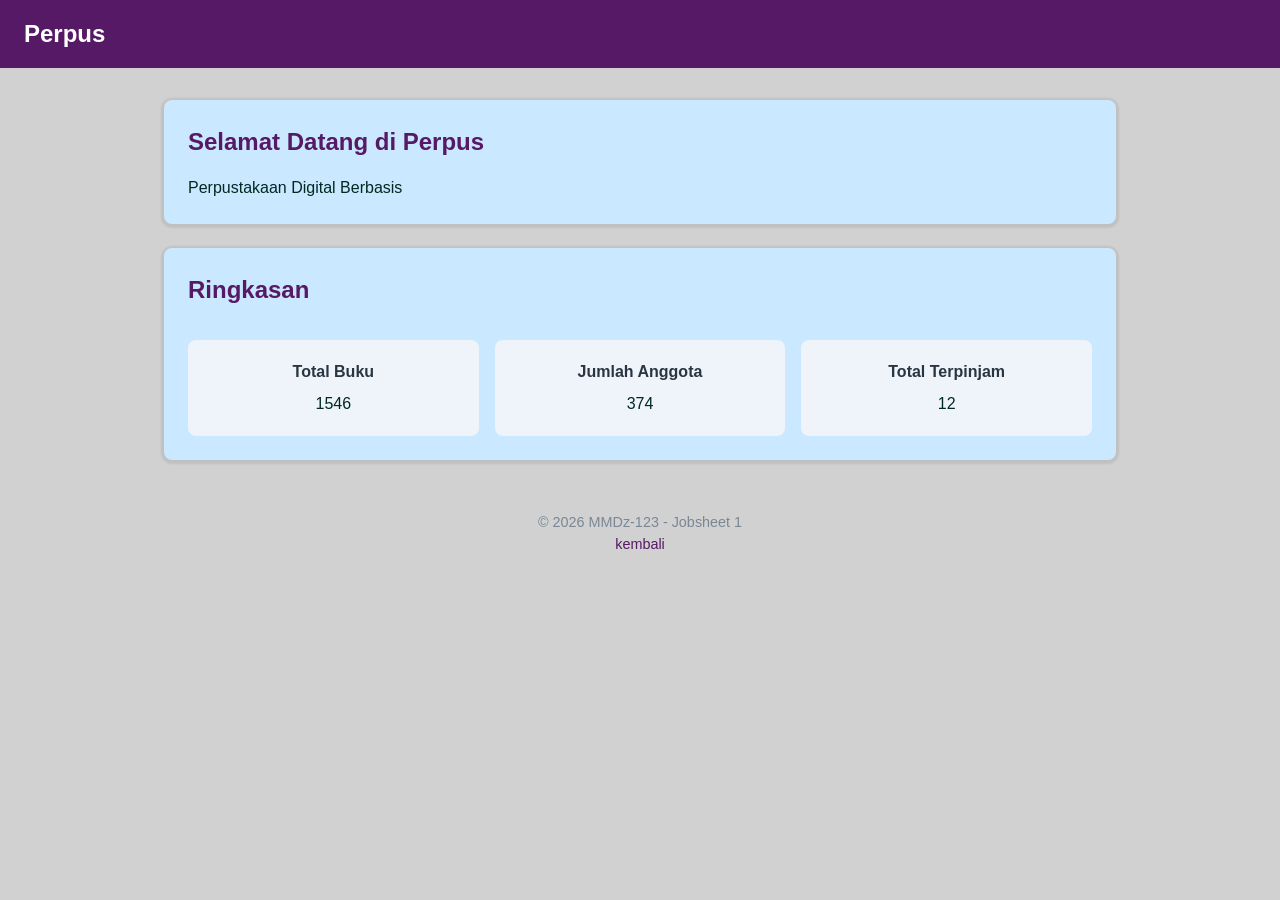
==== jobsheet-3/index.html @ a5fc5ec1 "jobsheet 3" ====
<!DOCTYPE html>
<html lang="id">
    <head>
        <link rel="stylesheet" href="assets/css/style.css">
        <meta name="viewport">
        <meta charset="UTF-8">
        <meta name="viewport" content="width=device-width, initial-scale=1">
        <title>
            Jobsheet2|beranda
        </title>
    </head>
    <body>
        <header>        
            <h1>Perpus</h1>
            <input type="checkbox" id="nav-toggle" class="nav-toggle">
            <label for="nav-toggle" class="nav-toggle-label">&#9776;</label>
            <nav>
                <ul>
                    <li><a href="index.html">Beranda</a></li>
                    <li><a href="buku/list.html">List Buku</a></li>
                    <li><a href="buku/tambah.html">Tambah Buku</a></li>
                    <li><a href="anggota/list.html">List Buku</a></li>
                    <li><a href="anggota/tambah.html">Tambah Buku</a></li>
                </ul>
            </nav>
        </header>

        <main>
            <section>
                <h2>Selamat Datang di Perpus</h2>
                <p>Perpustakaan Digital Berbasis</p>
            </section>

            <section>
                <h2>Ringkasan</h2>

                <article>
                    <h3>Total Buku</h3>
                    <p>1546</p>
                </article>

                <article>
                    <h3>Jumlah Anggota</h3>
                    <p>374</p>
                </article>

                <article>
                    <h3>Total Terpinjam</h3>
                    <p>12</p>
                </article>
            </section>
        </main>

        <footer>
            <p>&copy; 2026 MMDz-123 &dash; Jobsheet 1</p>
            <a href="../home.html">kembali</a>
        </footer>
    </body>
</html>
---- jobsheet-3/assets/css/style.css ----
*{
    box-sizing: border-box;
    margin: 0;
    padding: 0;
}

header{
    background-color: #561965;
    color: #ffffff;
    padding: 1rem 1.5rem;
    display: flex;
    align-items: center;
    justify-content: space-between;
    flex-wrap: wrap;
}

header h1{
    font-size: 1.5rem;
}

section h2{
    margin-bottom: 1rem;
    color: #561965;
}

main section:nth-of-type(2){
    display: grid;
    grid-template-columns:repeat(3, 1fr) ;
    gap: 1rem;
}

main section:nth-of-type(2) article{
    background-color: #eef4fa;
    border-radius: 8px;
    padding: 1.25rem;
    text-align: center;
}
main section:nth-of-type(2) article h3{
font-size: 1rem;
color: #293541;
margin-bottom: 0.5rem;
}

main section:nth-last-of-type(2) article p{
    font-size: 1.8rem;
    font-weight: 700;
    color: #561965;
}

header nav ul{
    list-style: none;
    display: flex;
    gap:1.5rem;
}

header nav a{
    color: #fff;
    font-weight: 500;
}

main{
    max-width: 1000px;
    margin: 2rem auto;
    padding: 0 1.5rem;
}

section{
    background-color: #cae8ff;
    border-radius: 8px;
    padding: 1.5rem;
    margin-bottom: 1.5rem;
    box-shadow: 0 1px 2px 3px rgba(0, 0, 0, 0.08);
}

body{
    font-family:'Segoe UI', Arial, sans-serif;
    color:#002a1f;
    background-color: #d1d1d1;
    line-height: 1.5;
}
a{
    color: #561965;
    text-decoration: none;
}
a:hover{
    text-decoration: underline;
}

table{
    width: 100%;
    border-collapse: collapse;
}

th, td{
    text-align: left;
    padding: 0.65rem 0.75rem;
    border-bottom: 1px solid #e2e6ee;
}

thead{
    background-color: #561965;
    color: #fff;
    text-align: center;
}

tbody tr:nth-child(even){
    background-color: #b2c0ce;
}

main section:nth-of-type(2) h2{
    grid-column: 1/-1;
}

tbody tr:hover{
    background-color: #eef4fa;
}

td button{
    padding: 0.35rem 0.7rem;
    margin-right: 0.35rem;
    border: none;
    border-radius: 8px;
    cursor: pointer;
    font-size: 0.85rem;
    font-size: 0.85rem
}

td button:first-of-type{
    background-color: #1d5b8a;
    color: #fff;
}

td button:last-of-type{
    background-color: #d9534f;
    color: #fff;
}

form p{
    margin-bottom: 1rem;
}

form label{
    display: block;
    margin-bottom: 0.35rem;
    font-weight: 600;
    color: #444;
}

form input, form select{
    width: 100%;
    max-width: 400px;
    padding: 0.55rem, 0.7rem;
    border: 1px solid #cdd4da;
    font-size: 1rem;
}

form button[type="submit"]{
    background-color: #561965;
    color: #fff;
    border: 1rem;
    padding: 1rem, 1.5rem;
    border-radius: 4px;
    font-size: 1.5rem;
    cursor: pointer;
}

form button[type="submit"]:hover{
    background-color: #164869;
}

footer{
    text-align: center;
    padding: 1.25rem;
    color: #7a8794;
    font-size: 0.9rem;
}

.nav-toggle{
    display: none;
}

.nav-toggle-label{
    display: none;
    font-size: 1.6rem;
    color: #fff;
    cursor: pointer;
}

header nav{
    display: none;
    width: 100%;
    order: 3;
    margin: 1rem;
}

.nav-toggle:checked ~ nav{
    display: block;
}

header nav ul{
    flex-direction: column;
    gap: 0.75rem;
}
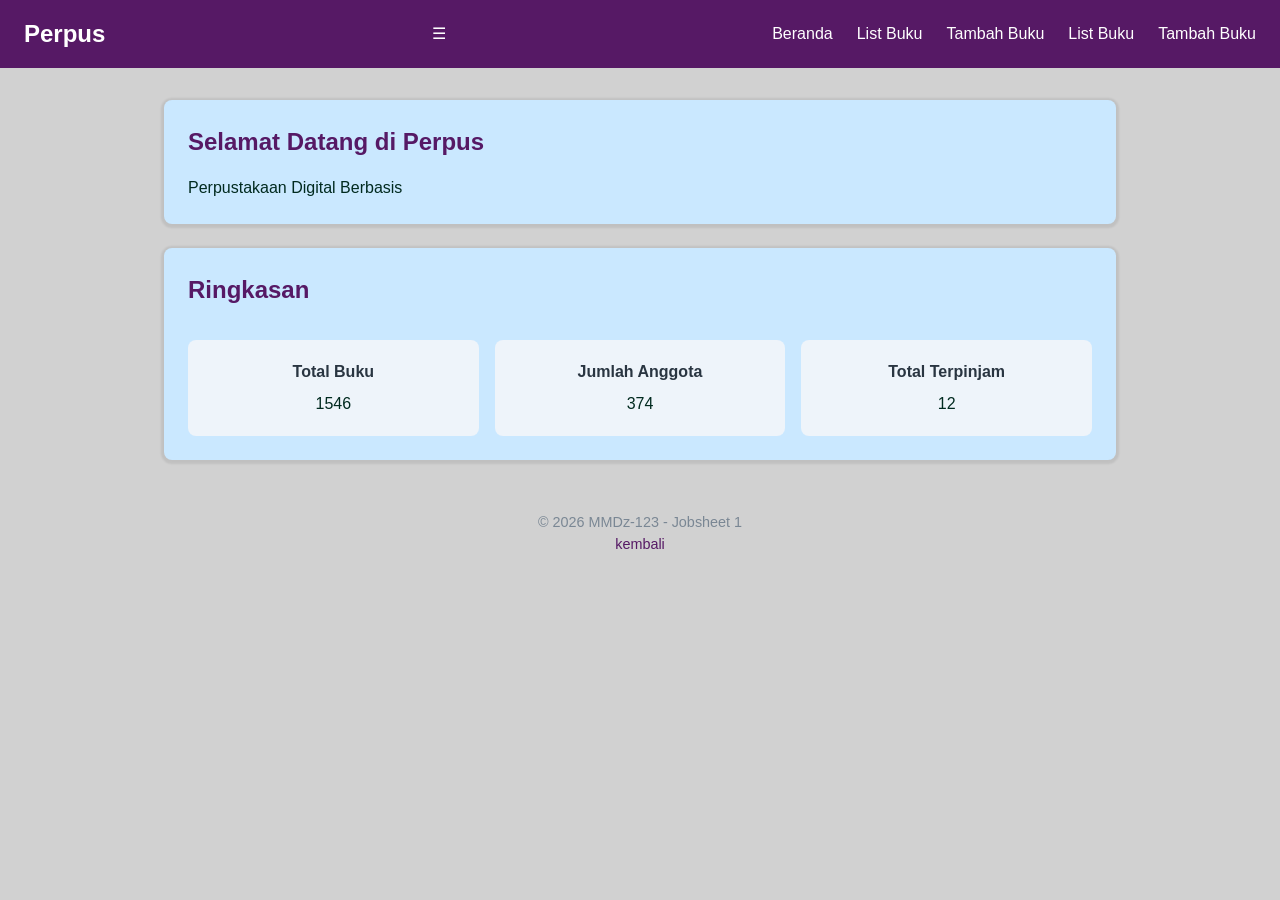
==== commit 10702066: "fixed tabel responsif" ====
--- a/jobsheet-3/index.html
+++ b/jobsheet-3/index.html
@@ -1,10 +1,10 @@
 <!DOCTYPE html>
 <html lang="id">
     <head>
+        <meta charset="UTF-8">
+        <meta name="viewport" content="width=device-width, initial-scale=1">
         <link rel="stylesheet" href="assets/css/style.css">
         <meta name="viewport">
-        <meta charset="UTF-8">
-        <meta name="viewport" content="width=device-width, initial-scale=1">
         <title>
             Jobsheet2|beranda
         </title>
--- a/jobsheet-3/assets/css/style.css
+++ b/jobsheet-3/assets/css/style.css
@@ -179,26 +179,43 @@
     display: none;
 }
 
-.nav-toggle-label{
-    display: none;
-    font-size: 1.6rem;
-    color: #fff;
-    cursor: pointer;
-}
-
-header nav{
-    display: none;
-    width: 100%;
-    order: 3;
-    margin: 1rem;
-}
-
-.nav-toggle:checked ~ nav{
-    display: block;
-}
-
-header nav ul{
-    flex-direction: column;
-    gap: 0.75rem;
-}
-
+.table-responsive{
+    overflow-x: auto;
+}
+
+@media(max-width: 768px){
+    main section:nth-of-type(2){
+        grid-template-columns: repeat(2, ifr);
+    }
+}
+
+@media(max-width: 480px){
+    main section:nth-of-type(2){
+        header{
+            position: relative;
+        }
+        .nav-toggle-label{
+            display: block;
+        }
+    }
+    header nav{
+        display: none;
+        width: 100%;
+        order: 3;
+        margin-top: 1rem;
+    }
+    .nav-toggle:checked ~ nav{
+        display: block;
+    }
+    header nav ul{
+        flex-direction: column;
+        gap: 0.75rem
+    }
+    main section:nth-of-type(2){
+        grid-template-columns: 1fr;
+    }
+    form input, form select{
+        max-width: 100%;
+    }
+}
+
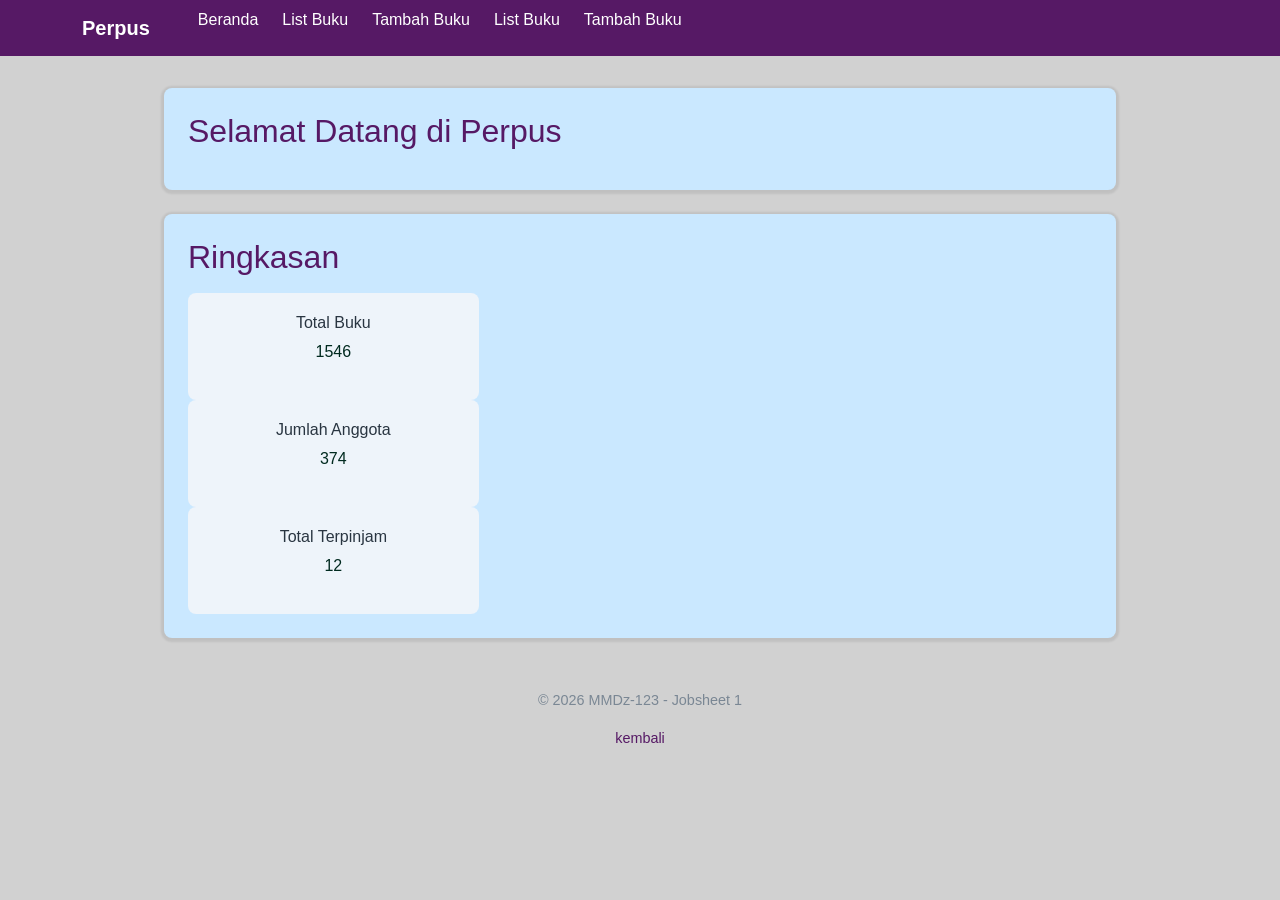
==== commit bbe25082: "jobsheet 3 part 3" ====
--- a/jobsheet-3/index.html
+++ b/jobsheet-3/index.html
@@ -3,6 +3,7 @@
     <head>
         <meta charset="UTF-8">
         <meta name="viewport" content="width=device-width, initial-scale=1">
+        <link href="https://cdn.jsdelivr.net/npm/bootstrap@5.3.3/dist/css/bootstrap.min.css" rel="stylesheet">
         <link rel="stylesheet" href="assets/css/style.css">
         <meta name="viewport">
         <title>
@@ -10,50 +11,55 @@
         </title>
     </head>
     <body>
-        <header>        
-            <h1>Perpus</h1>
-            <input type="checkbox" id="nav-toggle" class="nav-toggle">
-            <label for="nav-toggle" class="nav-toggle-label">&#9776;</label>
-            <nav>
-                <ul>
-                    <li><a href="index.html">Beranda</a></li>
-                    <li><a href="buku/list.html">List Buku</a></li>
-                    <li><a href="buku/tambah.html">Tambah Buku</a></li>
-                    <li><a href="anggota/list.html">List Buku</a></li>
-                    <li><a href="anggota/tambah.html">Tambah Buku</a></li>
-                </ul>
-            </nav>
+        <header class="navbar navbar-expand-lg navbar-dark" style="background-color:#561965">        
+            <div class="container">
+                <a class="navbar-brand fw-semibold" href="index.html">Perpus</a>
+                    <button class="navbar-toggler" type="button" data-bs-toggle="collapse" data-bs-target="#navMenu" aria-controls="navMenu" aria-expanded="false" aria-label="Toggle navigation">
+                    <span class="navbar-toggler-icon"></span>
+                </button>
+                <nav class="collapse navbar-collapse">
+                    <ul>
+                        <li class="nav-item"><a class="nav-link active" href="index.html">Beranda</a></li>
+                        <li class="nav-item"><a class="nav-link active" href="buku/list.html">List Buku</a></li>
+                        <li class="nav-item"><a class="nav-link active" href="buku/tambah.html">Tambah Buku</a></li>
+                        <li class="nav-item"><a class="nav-link active" href="anggota/list.html">List Buku</a></li>
+                        <li class="nav-item"><a class="nav-link active" href="anggota/tambah.html">Tambah Buku</a></li>
+                    </ul>
+                </nav>
+            </div>
         </header>
 
         <main>
             <section>
                 <h2>Selamat Datang di Perpus</h2>
-                <p>Perpustakaan Digital Berbasis</p>
             </section>
 
             <section>
-                <h2>Ringkasan</h2>
+                <div>
 
-                <article>
-                    <h3>Total Buku</h3>
-                    <p>1546</p>
-                </article>
-
-                <article>
-                    <h3>Jumlah Anggota</h3>
-                    <p>374</p>
-                </article>
-
-                <article>
-                    <h3>Total Terpinjam</h3>
-                    <p>12</p>
-                </article>
-            </section>
-        </main>
-
-        <footer>
-            <p>&copy; 2026 MMDz-123 &dash; Jobsheet 1</p>
-            <a href="../home.html">kembali</a>
-        </footer>
+                    <h2 class="card-title mb-3" style="color: #561965;">Ringkasan</h2>
+                    
+                    <article>
+                        <h3>Total Buku</h3>
+                        <p>1546</p>
+                    </article>
+                    
+                    <article>
+                        <h3>Jumlah Anggota</h3>
+                        <p>374</p>
+                    </article>
+                    
+                    <article>
+                        <h3>Total Terpinjam</h3>
+                        <p>12</p>
+                    </article>
+                </div>
+                </section>
+            </main>
+            
+            <footer>
+                <p>&copy; 2026 MMDz-123 &dash; Jobsheet 1</p>
+                <a href="../home.html">kembali</a>
+            </footer>
     </body>
 </html>
